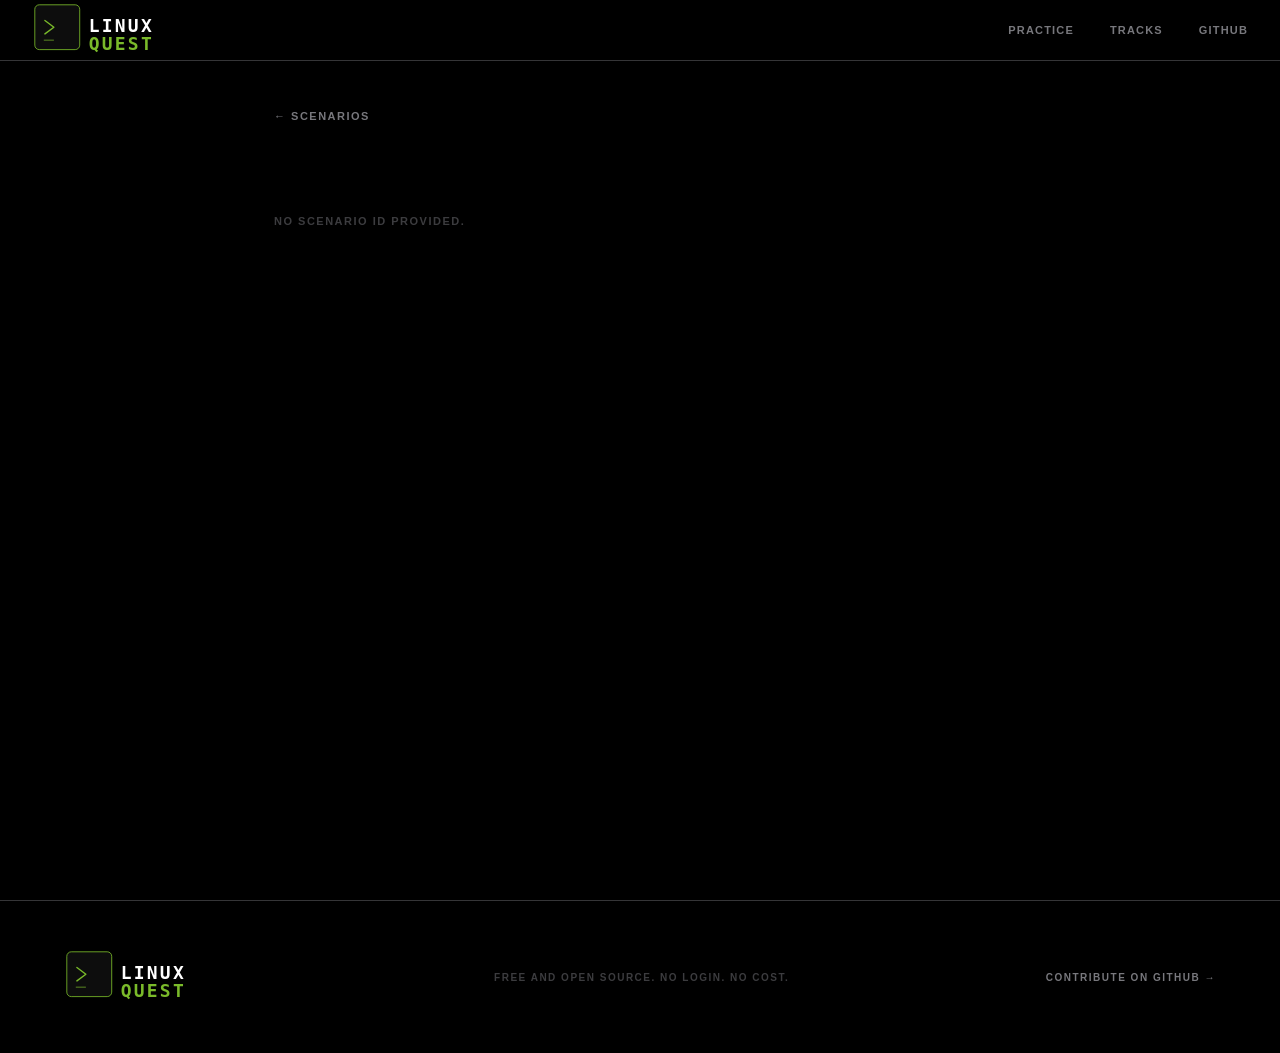
==== scenario.html @ 0a9b6b13 "feat: scenario page added" ====
<!DOCTYPE html>
<html lang="en">
<head>
  <meta charset="UTF-8" />
  <meta name="viewport" content="width=device-width, initial-scale=1.0" />
  <title>LinuxQuest — Scenario</title>
  <meta name="description" content="Hands-on Linux practice scenario." />
  <link rel="icon" type="image/svg+xml" href="assets/linuxquest_logo.svg" />
  <link rel="stylesheet" href="assets/css/style.css" />
</head>
<body>

  <!-- ── Navigation ─────────────────────────────────────────────────── -->
  <nav class="nav scrolled" id="nav">
    <div class="nav-inner">
      <a href="index.html" class="nav-logo">
        <img src="assets/linuxquest_logo.svg" alt="LinuxQuest" class="nav-logo-img" />
      </a>
      <div class="nav-links">
        <a href="index.html#standalone" class="nav-link">PRACTICE</a>
        <a href="index.html#tracks" class="nav-link">TRACKS</a>
        <a href="https://github.com/HassanAbdullahHere/linux-quest"
           class="nav-link" target="_blank" rel="noopener">GITHUB</a>
      </div>
      <button class="nav-hamburger" id="nav-hamburger" aria-label="Toggle menu">
        <span></span><span></span><span></span>
      </button>
    </div>
    <div class="nav-mobile" id="nav-mobile">
      <a href="index.html#standalone" class="nav-mobile-link">PRACTICE</a>
      <a href="index.html#tracks" class="nav-mobile-link">TRACKS</a>
      <a href="https://github.com/HassanAbdullahHere/linux-quest"
         class="nav-mobile-link" target="_blank" rel="noopener">GITHUB</a>
    </div>
  </nav>

  <!-- ── Scenario Main ──────────────────────────────────────────────── -->
  <main class="sp-main">
    <div class="sp-inner">

      <!-- Top bar: back + track progress -->
      <div class="sp-topbar">
        <a href="index.html" class="sp-back">← SCENARIOS</a>
        <div id="track-nav" hidden></div>
      </div>

      <!-- States -->
      <p class="state-msg" id="sp-loading">LOADING SCENARIO…</p>
      <p class="state-msg" id="sp-error" hidden>SCENARIO NOT FOUND.</p>

      <!-- Scenario body (injected) -->
      <div id="sp-body" hidden>

        <!-- Header -->
        <header class="sp-header">
          <div class="sp-header-meta" id="sp-meta"></div>
          <h1 class="sp-title" id="sp-title"></h1>
        </header>

        <!-- 01 — The Problem -->
        <section class="sp-section">
          <p class="sp-section-label">01 — THE PROBLEM</p>
          <div class="sp-section-body">
            <p class="sp-problem" id="sp-problem"></p>
          </div>
        </section>

        <!-- 02 — Useful Commands -->
        <section class="sp-section" id="sp-cmds-section">
          <p class="sp-section-label">02 — USEFUL COMMANDS</p>
          <div class="sp-section-body">
            <div id="sp-commands" class="sp-tags"></div>
          </div>
        </section>

        <!-- 03 — Setup -->
        <section class="sp-section" id="sp-setup-section">
          <p class="sp-section-label">03 — SETUP</p>
          <div class="sp-section-body">
            <p class="sp-prose" id="sp-setup-desc"></p>
            <div id="sp-setup-cmds" class="sp-cmd-list"></div>
            <p class="sp-note" id="sp-setup-note" hidden></p>
            <p class="sp-prose sp-muted" id="sp-setup-verify" hidden></p>
          </div>
        </section>

        <!-- 04 — Hints -->
        <section class="sp-section">
          <p class="sp-section-label">04 — HINTS</p>
          <div class="sp-section-body">
            <div id="sp-hints" class="sp-hints"></div>
          </div>
        </section>

        <!-- 05 — Solution -->
        <section class="sp-section">
          <p class="sp-section-label">05 — SOLUTION</p>
          <div class="sp-section-body">
            <button class="sp-toggle" id="sp-solution-toggle">SHOW SOLUTION</button>
            <pre class="sp-solution" id="sp-solution" hidden></pre>
          </div>
        </section>

        <!-- Actions -->
        <div class="sp-actions">
          <button class="sp-complete-btn" id="sp-complete-btn">MARK COMPLETE</button>
          <button class="sp-reset-btn" id="sp-reset-btn" hidden>RESET TRACK</button>
        </div>

      </div><!-- /sp-body -->
    </div><!-- /sp-inner -->
  </main>

  <!-- ── Footer ─────────────────────────────────────────────────────── -->
  <footer class="footer">
    <div class="footer-inner">
      <a href="index.html" class="nav-logo footer-logo">
        <img src="assets/linuxquest_logo.svg" alt="LinuxQuest" class="nav-logo-img" />
      </a>
      <p class="footer-text">FREE AND OPEN SOURCE. NO LOGIN. NO COST.</p>
      <a href="https://github.com/HassanAbdullahHere/linux-quest"
         class="footer-link" target="_blank" rel="noopener">CONTRIBUTE ON GITHUB →</a>
    </div>
  </footer>

  <script src="assets/js/scenario.js"></script>
</body>
</html>
---- assets/css/style.css ----
/* ── LinuxQuest — SpaceX Cinematic Design System ─────────────────── */

/* ── Custom Properties ─────────────────────────────────────────────── */
:root {
  --black:        #000000;
  --spectral:     #f0f0fa;
  --muted:        rgba(240, 240, 250, 0.5);
  --faint:        rgba(240, 240, 250, 0.25);
  --ghost-bg:     rgba(240, 240, 250, 0.06);
  --ghost-border: rgba(240, 240, 250, 0.22);
  --ghost-hover:  rgba(240, 240, 250, 0.13);
  --overlay:      rgba(0, 0, 0, 0.55);
  --green:        #76b900;   /* terminal accent — used sparingly */
  --green-dim:    rgba(118, 185, 0, 0.7);

  --font: Arial, Verdana, sans-serif;
  --radius-btn: 32px;
  --radius-sm: 4px;
}

/* ── Reset ──────────────────────────────────────────────────────────── */
*, *::before, *::after { box-sizing: border-box; margin: 0; padding: 0; }

html { scroll-behavior: smooth; }

body {
  font-family: var(--font);
  font-size: 16px;
  line-height: 1.5;
  background: var(--black);
  color: var(--spectral);
  overflow-x: hidden;
}

a { text-decoration: none; color: inherit; }
img { display: block; max-width: 100%; }

/* ── Scroll Animations ──────────────────────────────────────────────── */
.animate {
  opacity: 0;
  transform: translateY(28px);
  transition: opacity 0.75s cubic-bezier(0.22, 1, 0.36, 1),
              transform 0.75s cubic-bezier(0.22, 1, 0.36, 1);
}

.animate.visible {
  opacity: 1;
  transform: translateY(0);
}

/* ── Navigation ─────────────────────────────────────────────────────── */
.nav {
  position: fixed;
  top: 0;
  left: 0;
  right: 0;
  z-index: 100;
  transition: background 0.4s ease, border-color 0.4s ease;
  border-bottom: 1px solid transparent;
}

.nav.scrolled {
  background: rgba(0, 0, 0, 0.82);
  backdrop-filter: blur(14px);
  -webkit-backdrop-filter: blur(14px);
  border-bottom-color: var(--ghost-border);
}

.nav-inner {
  display: flex;
  align-items: center;
  justify-content: space-between;
  height: 60px;
  padding: 0 32px;
  max-width: 1400px;
  margin-inline: auto;
}

.nav-logo {
  font-size: 16px;
  font-weight: 700;
  letter-spacing: 1.5px;
  color: var(--spectral);
  display: flex;
  align-items: center;
}

.nav-logo .accent { color: var(--green); }

.nav-logo-img {
  height: 56px;
  width: auto;
  display: block;
}

.nav-links {
  display: flex;
  align-items: center;
  gap: 36px;
}

.nav-link {
  font-size: 11px;
  font-weight: 700;
  letter-spacing: 1.17px;
  text-transform: uppercase;
  color: var(--muted);
  transition: color 0.2s;
}

.nav-link:hover { color: var(--spectral); }

/* Hamburger */
.nav-hamburger {
  display: none;
  flex-direction: column;
  gap: 5px;
  background: none;
  border: none;
  cursor: pointer;
  padding: 4px;
}

.nav-hamburger span {
  display: block;
  width: 22px;
  height: 1px;
  background: var(--spectral);
  transition: transform 0.25s, opacity 0.25s;
}

.nav-hamburger.open span:nth-child(1) { transform: translateY(6px) rotate(45deg); }
.nav-hamburger.open span:nth-child(2) { opacity: 0; }
.nav-hamburger.open span:nth-child(3) { transform: translateY(-6px) rotate(-45deg); }

/* Mobile menu */
.nav-mobile {
  display: none;
  flex-direction: column;
  background: rgba(0, 0, 0, 0.95);
  border-top: 1px solid var(--ghost-border);
  padding: 16px 32px 24px;
  gap: 4px;
}

.nav-mobile.open { display: flex; }

.nav-mobile-link {
  font-size: 13px;
  font-weight: 700;
  letter-spacing: 1.17px;
  text-transform: uppercase;
  color: var(--muted);
  padding: 12px 0;
  border-bottom: 1px solid var(--ghost-border);
  transition: color 0.2s;
}

.nav-mobile-link:last-child { border-bottom: none; }
.nav-mobile-link:hover { color: var(--spectral); }

/* ── Buttons ─────────────────────────────────────────────────────────── */
.btn-ghost {
  display: inline-block;
  padding: 14px 28px;
  background: var(--ghost-bg);
  border: 1px solid var(--ghost-border);
  border-radius: var(--radius-btn);
  color: var(--spectral);
  font-size: 13px;
  font-weight: 700;
  letter-spacing: 1px;
  text-transform: uppercase;
  cursor: pointer;
  transition: background 0.2s, border-color 0.2s, transform 0.15s;
  white-space: nowrap;
}

.btn-ghost:hover {
  background: rgba(240, 240, 250, 0.12);
  border-color: rgba(240, 240, 250, 0.5);
  transform: translateY(-1px);
}

.btn-ghost:active { transform: translateY(0); }

.btn-ghost-dim {
  display: inline-block;
  padding: 14px 28px;
  background: transparent;
  border: 1px solid var(--faint);
  border-radius: var(--radius-btn);
  color: var(--muted);
  font-size: 13px;
  font-weight: 700;
  letter-spacing: 1px;
  text-transform: uppercase;
  cursor: pointer;
  transition: border-color 0.2s, color 0.2s, transform 0.15s;
  white-space: nowrap;
}

.btn-ghost-dim:hover {
  border-color: var(--ghost-border);
  color: var(--spectral);
  transform: translateY(-1px);
}

/* Small ghost for cards */
.btn-ghost-sm {
  display: inline-block;
  padding: 10px 20px;
  background: var(--ghost-bg);
  border: 1px solid var(--ghost-border);
  border-radius: var(--radius-btn);
  color: var(--spectral);
  font-size: 11px;
  font-weight: 700;
  letter-spacing: 1px;
  text-transform: uppercase;
  cursor: pointer;
  transition: background 0.2s, border-color 0.2s;
}

.btn-ghost-sm:hover {
  background: rgba(240, 240, 250, 0.12);
  border-color: rgba(240, 240, 250, 0.5);
}

/* ── Hero ─────────────────────────────────────────────────────────────── */
.hero {
  position: relative;
  width: 100%;
  height: 100vh;
  min-height: 600px;
  display: flex;
  align-items: center;
  overflow: hidden;
}

.hero-canvas {
  position: absolute;
  inset: 0;
  width: 100%;
  height: 100%;
}

.hero-overlay {
  position: absolute;
  inset: 0;
  background: radial-gradient(ellipse at 30% 50%, rgba(118, 185, 0, 0.04) 0%, transparent 60%),
              linear-gradient(to bottom, rgba(0,0,0,0.2) 0%, rgba(0,0,0,0) 40%, rgba(0,0,0,0.6) 100%);
  pointer-events: none;
}

.hero-content {
  position: relative;
  z-index: 2;
  padding: 0 64px;
  max-width: 900px;
}

.hero-label {
  font-size: 10px;
  font-weight: 700;
  letter-spacing: 2px;
  text-transform: uppercase;
  color: var(--green);
  margin-bottom: 24px;
}

.hero-title {
  font-size: clamp(40px, 6vw, 76px);
  font-weight: 700;
  line-height: 1.0;
  letter-spacing: 0.96px;
  text-transform: uppercase;
  color: var(--spectral);
  margin-bottom: 28px;
}

.hero-sub {
  font-size: 16px;
  font-weight: 400;
  line-height: 1.7;
  color: var(--muted);
  margin-bottom: 40px;
  max-width: 480px;
}

.hero-actions {
  display: flex;
  gap: 16px;
  flex-wrap: wrap;
}

/* Scroll hint */
.hero-scroll {
  position: absolute;
  bottom: 32px;
  left: 64px;
  z-index: 2;
  display: flex;
  flex-direction: column;
  align-items: center;
  gap: 10px;
}

.hero-scroll-label {
  font-size: 9px;
  font-weight: 700;
  letter-spacing: 2px;
  text-transform: uppercase;
  color: var(--faint);
  writing-mode: vertical-lr;
}

.hero-scroll-line {
  width: 1px;
  height: 48px;
  background: var(--faint);
  position: relative;
  overflow: hidden;
}

.hero-scroll-line::after {
  content: '';
  position: absolute;
  top: -100%;
  left: 0;
  width: 100%;
  height: 100%;
  background: var(--spectral);
  animation: scrollPulse 2s ease-in-out infinite;
}

@keyframes scrollPulse {
  0%   { top: -100%; }
  50%  { top: 0%; }
  100% { top: 100%; }
}

/* ── Stats Bar ────────────────────────────────────────────────────────── */
.stats-bar {
  border-top: 1px solid var(--ghost-border);
  border-bottom: 1px solid var(--ghost-border);
  background: rgba(240, 240, 250, 0.02);
}

.stats-inner {
  display: flex;
  align-items: center;
  justify-content: center;
  gap: 0;
  max-width: 1400px;
  margin-inline: auto;
  padding: 0 32px;
}

.stat {
  display: flex;
  flex-direction: column;
  align-items: center;
  gap: 4px;
  padding: 28px 64px;
}

.stat-num {
  font-size: 36px;
  font-weight: 700;
  letter-spacing: 0.5px;
  color: var(--spectral);
  line-height: 1;
}

.stat-label {
  font-size: 9px;
  font-weight: 700;
  letter-spacing: 2px;
  text-transform: uppercase;
  color: var(--faint);
}

.stat-divider {
  width: 1px;
  height: 48px;
  background: var(--ghost-border);
  flex-shrink: 0;
}

/* ── Scenes (Sections) ───────────────────────────────────────────────── */
.scene {
  padding: 96px 0;
  position: relative;
}

.scene-standalone {
  background: var(--black);
}

.scene-tracks {
  background: #030303;
  border-top: 1px solid var(--ghost-border);
}

.scene-inner {
  max-width: 1400px;
  margin-inline: auto;
  padding: 0 64px;
}

.scene-header {
  margin-bottom: 56px;
}

.scene-label {
  font-size: 10px;
  font-weight: 700;
  letter-spacing: 2px;
  text-transform: uppercase;
  color: var(--green);
  margin-bottom: 16px;
}

.scene-title {
  font-size: clamp(28px, 4vw, 48px);
  font-weight: 700;
  letter-spacing: 0.96px;
  text-transform: uppercase;
  color: var(--spectral);
  line-height: 1.0;
  margin-bottom: 16px;
}

.scene-desc {
  font-size: 15px;
  font-weight: 400;
  line-height: 1.7;
  color: var(--muted);
  max-width: 560px;
}

/* ── State Messages ─────────────────────────────────────────────────── */
.state-msg {
  font-size: 11px;
  font-weight: 700;
  letter-spacing: 1.5px;
  text-transform: uppercase;
  color: var(--faint);
  padding: 40px 0;
}

/* ── Scenario Cards ──────────────────────────────────────────────────── */
.scenario-grid {
  display: grid;
  grid-template-columns: repeat(auto-fill, minmax(300px, 1fr));
  gap: 16px;
}

.scenario-card {
  background: var(--ghost-bg);
  border: 1px solid var(--ghost-border);
  border-radius: 6px;
  padding: 28px;
  display: flex;
  flex-direction: column;
  gap: 14px;
  cursor: pointer;
  transition: background 0.3s, border-color 0.3s,
              transform 0.3s cubic-bezier(0.22, 1, 0.36, 1),
              box-shadow 0.3s;
  position: relative;
  overflow: hidden;
  text-decoration: none;
  color: inherit;
}

.scenario-card::before {
  content: '';
  position: absolute;
  top: 0;
  left: 0;
  right: 0;
  height: 2px;
  background: var(--green);
  transform: scaleX(0);
  transform-origin: left;
  transition: transform 0.4s cubic-bezier(0.22, 1, 0.36, 1);
}

.scenario-card:hover {
  background: rgba(240, 240, 250, 0.05);
  border-color: rgba(240, 240, 250, 0.3);
  transform: translateY(-4px);
  box-shadow: 0 16px 48px rgba(0,0,0,0.5), 0 0 0 1px rgba(118,185,0,0.1);
}

.scenario-card:hover::before { transform: scaleX(1); }

/* Card header row */
.card-header {
  display: flex;
  align-items: center;
  justify-content: space-between;
}

.card-prompt {
  font-family: monospace;
  font-size: 13px;
  font-weight: 700;
  letter-spacing: 0;
  color: var(--ghost-border);
  transition: color 0.3s;
}

.scenario-card:hover .card-prompt { color: var(--green-dim); }

/* Difficulty labels */
.card-label {
  font-size: 9px;
  font-weight: 700;
  letter-spacing: 2px;
  text-transform: uppercase;
  padding: 3px 8px;
  border-radius: 2px;
}

.card-label-beginner     { color: var(--green);  background: rgba(118,185,0,0.1); }
.card-label-intermediate { color: #df6500;        background: rgba(223,101,0,0.1); }
.card-label-advanced     { color: #e52020;        background: rgba(229,32,32,0.1); }

.card-done {
  font-size: 9px;
  font-weight: 700;
  letter-spacing: 2px;
  text-transform: uppercase;
  color: var(--green);
  opacity: 0.6;
}

.card-meta {
  display: flex;
  align-items: center;
  gap: 12px;
}

.card-title {
  font-size: 18px;
  font-weight: 700;
  letter-spacing: 0.3px;
  text-transform: uppercase;
  color: var(--spectral);
  line-height: 1.2;
}

.card-desc {
  font-size: 14px;
  font-weight: 400;
  line-height: 1.65;
  color: var(--muted);
  flex: 1;
}

.card-tags {
  display: flex;
  flex-wrap: wrap;
  gap: 8px;
}

.tag {
  font-size: 9px;
  font-weight: 700;
  letter-spacing: 1.2px;
  text-transform: uppercase;
  color: var(--faint);
  background: rgba(240,240,250,0.03);
  border: 1px solid var(--ghost-border);
  padding: 3px 8px;
  border-radius: 2px;
  transition: color 0.2s, border-color 0.2s;
}

.scenario-card:hover .tag {
  color: rgba(240,240,250,0.4);
  border-color: rgba(240,240,250,0.2);
}

/* Card CTA (inline arrow link) */
.card-cta {
  margin-top: auto;
  font-size: 11px;
  font-weight: 700;
  letter-spacing: 1px;
  text-transform: uppercase;
  color: var(--muted);
  display: flex;
  align-items: center;
  gap: 6px;
  transition: color 0.25s;
}

.scenario-card:hover .card-cta,
.track-card:hover .card-cta { color: var(--green); }

.card-cta .arrow {
  display: inline-block;
  transition: transform 0.25s cubic-bezier(0.22, 1, 0.36, 1);
}

.scenario-card:hover .card-cta .arrow,
.track-card:hover .card-cta .arrow { transform: translateX(4px); }

/* ── Accordion ────────────────────────────────────────────────────────── */
.accordion {
  border: 1px solid var(--ghost-border);
  margin-bottom: 56px;
}

.accordion-summary {
  display: flex;
  align-items: center;
  gap: 16px;
  padding: 20px 28px;
  cursor: pointer;
  font-size: 11px;
  font-weight: 700;
  letter-spacing: 1.2px;
  text-transform: uppercase;
  color: var(--muted);
  background: var(--ghost-bg);
  list-style: none;
  user-select: none;
  transition: color 0.2s, background 0.2s;
}

.accordion-summary:hover { color: var(--spectral); background: rgba(240,240,250,0.05); }
.accordion-summary::-webkit-details-marker { display: none; }

.accordion-icon {
  width: 16px;
  height: 16px;
  flex-shrink: 0;
  position: relative;
}

.accordion-icon::before,
.accordion-icon::after {
  content: '';
  position: absolute;
  background: var(--green);
  transition: transform 0.25s, opacity 0.25s;
  border-radius: 1px;
}

.accordion-icon::before {
  width: 12px; height: 1px;
  top: 50%; left: 50%;
  transform: translate(-50%, -50%);
}

.accordion-icon::after {
  width: 1px; height: 12px;
  top: 50%; left: 50%;
  transform: translate(-50%, -50%);
}

details[open] .accordion-icon::after { transform: translate(-50%, -50%) rotate(90deg); opacity: 0; }

.accordion-body {
  padding: 28px;
  border-top: 1px solid var(--ghost-border);
  background: rgba(0, 0, 0, 0.5);
}

.accordion-intro {
  font-size: 14px;
  line-height: 1.7;
  color: var(--muted);
  margin-bottom: 28px;
}

.video-grid {
  display: grid;
  grid-template-columns: repeat(auto-fit, minmax(260px, 1fr));
  gap: 24px;
}

.video-label {
  font-size: 9px;
  font-weight: 700;
  letter-spacing: 2px;
  text-transform: uppercase;
  color: var(--faint);
  margin-bottom: 12px;
}

.video-frame {
  position: relative;
  width: 100%;
  aspect-ratio: 16 / 9;
  overflow: hidden;
  border: 1px solid var(--ghost-border);
}

.video-frame iframe {
  position: absolute;
  inset: 0;
  width: 100%;
  height: 100%;
  border: none;
}

.video-placeholder {
  position: absolute;
  inset: 0;
  display: flex;
  flex-direction: column;
  align-items: center;
  justify-content: center;
  gap: 8px;
  text-align: center;
  padding: 20px;
  background: var(--ghost-bg);
}

.video-ph-title {
  font-size: 11px;
  font-weight: 700;
  letter-spacing: 0.8px;
  text-transform: uppercase;
  color: var(--muted);
}

.video-ph-sub {
  font-size: 9px;
  letter-spacing: 1px;
  text-transform: uppercase;
  color: var(--faint);
}

/* ── Tracks Grid ─────────────────────────────────────────────────────── */
.tracks-grid {
  display: grid;
  grid-template-columns: repeat(auto-fill, minmax(340px, 1fr));
  gap: 16px;
}

.track-card {
  background: rgba(3,3,3,0.9);
  border: 1px solid var(--ghost-border);
  border-radius: 6px;
  padding: 32px;
  display: flex;
  flex-direction: column;
  gap: 16px;
  cursor: pointer;
  transition: background 0.3s, border-color 0.3s,
              transform 0.3s cubic-bezier(0.22, 1, 0.36, 1),
              box-shadow 0.3s;
  position: relative;
  overflow: hidden;
  text-decoration: none;
  color: inherit;
}

.track-card::after {
  content: '';
  position: absolute;
  bottom: 0;
  left: 0;
  right: 0;
  height: 2px;
  background: linear-gradient(to right, transparent, var(--green), transparent);
  transform: scaleX(0);
  transition: transform 0.5s cubic-bezier(0.22, 1, 0.36, 1);
}

.track-card:hover {
  background: rgba(240, 240, 250, 0.03);
  border-color: rgba(240,240,250,0.3);
  transform: translateY(-4px);
  box-shadow: 0 16px 48px rgba(0,0,0,0.5), 0 0 0 1px rgba(118,185,0,0.1);
}

.track-card:hover::after { transform: scaleX(1); }

.track-env {
  font-size: 9px;
  font-weight: 700;
  letter-spacing: 2px;
  text-transform: uppercase;
  color: var(--green);
}

.track-title {
  font-size: 22px;
  font-weight: 700;
  letter-spacing: 0.5px;
  text-transform: uppercase;
  color: var(--spectral);
  line-height: 1.15;
}

.track-desc {
  font-size: 14px;
  font-weight: 400;
  line-height: 1.67;
  color: var(--muted);
  flex: 1;
}

/* Track step path */
.track-path {
  display: flex;
  align-items: center;
  gap: 6px;
  flex-wrap: wrap;
}

.track-step {
  font-size: 9px;
  font-weight: 700;
  letter-spacing: 1px;
  color: var(--faint);
  border: 1px solid var(--ghost-border);
  padding: 3px 8px;
}

.track-step-arrow {
  font-size: 10px;
  color: var(--ghost-border);
}

.track-count {
  font-size: 9px;
  font-weight: 700;
  letter-spacing: 2px;
  text-transform: uppercase;
  color: var(--faint);
}

/* ── Footer ─────────────────────────────────────────────────────────── */
.footer {
  border-top: 1px solid var(--ghost-border);
  padding: 48px 0;
}

.footer-inner {
  max-width: 1400px;
  margin-inline: auto;
  padding: 0 64px;
  display: flex;
  align-items: center;
  justify-content: space-between;
  flex-wrap: wrap;
  gap: 20px;
}

.footer-logo { font-size: 14px; }

.footer-text {
  font-size: 10px;
  font-weight: 700;
  letter-spacing: 1.5px;
  text-transform: uppercase;
  color: var(--faint);
}

.footer-link {
  font-size: 10px;
  font-weight: 700;
  letter-spacing: 1.5px;
  text-transform: uppercase;
  color: var(--muted);
  transition: color 0.2s;
}

.footer-link:hover { color: var(--spectral); }

/* ── Keyframes ───────────────────────────────────────────────────────── */
@keyframes fadeUp {
  from { opacity: 0; transform: translateY(20px); }
  to   { opacity: 1; transform: translateY(0); }
}

/* Counter animation */
.stat-num.counting {
  animation: countPulse 0.1s ease;
}

@keyframes countPulse {
  0%   { opacity: 0.4; }
  100% { opacity: 1; }
}

/* ── Responsive ─────────────────────────────────────────────────────── */
@media (max-width: 1024px) {
  .scene-inner { padding: 0 40px; }
  .hero-content { padding: 0 40px; }
  .hero-scroll { left: 40px; }
  .footer-inner { padding: 0 40px; }
  .stat { padding: 24px 40px; }
}

@media (max-width: 768px) {
  .nav-links { display: none; }
  .nav-hamburger { display: flex; }

  .hero-content { padding: 0 24px; }
  .hero-scroll { display: none; }
  .hero-sub br { display: none; }

  .scene-inner { padding: 0 24px; }
  .scene { padding: 64px 0; }

  .stats-inner { flex-wrap: wrap; justify-content: center; gap: 0; }
  .stat { padding: 20px 28px; }
  .stat-divider { display: none; }

  .footer-inner { padding: 0 24px; flex-direction: column; align-items: flex-start; }

  .accordion-body { padding: 20px; }

  .scenario-grid { grid-template-columns: 1fr; }
  .tracks-grid { grid-template-columns: 1fr; }
}

@media (max-width: 480px) {
  .hero-actions { flex-direction: column; }
  .btn-ghost, .btn-ghost-dim { text-align: center; }
  .nav-inner { padding: 0 20px; }
}

/* ── Scenario Page ───────────────────────────────────────────────────── */
.sp-main {
  padding-top: 60px;
  min-height: 100vh;
}

.sp-inner {
  max-width: 860px;
  margin-inline: auto;
  padding: 48px 64px 96px;
}

/* Top bar */
.sp-topbar {
  display: flex;
  align-items: center;
  justify-content: space-between;
  flex-wrap: wrap;
  gap: 16px;
  margin-bottom: 48px;
}

.sp-back {
  font-size: 11px;
  font-weight: 700;
  letter-spacing: 1.5px;
  text-transform: uppercase;
  color: var(--muted);
  display: flex;
  align-items: center;
  gap: 6px;
  transition: color 0.2s;
}

.sp-back:hover { color: var(--spectral); }

/* Track progress bar */
.tp-bar {
  display: flex;
  align-items: center;
  gap: 6px;
  flex-wrap: wrap;
}

.tp-step {
  font-size: 9px;
  font-weight: 700;
  letter-spacing: 1px;
  color: var(--faint);
  border: 1px solid var(--ghost-border);
  padding: 4px 10px;
  border-radius: 2px;
  transition: color 0.2s, border-color 0.2s, background 0.2s;
}

.tp-step.tp-done {
  color: var(--green-dim);
  border-color: rgba(118,185,0,0.3);
}

.tp-step.tp-current {
  color: var(--green);
  border-color: var(--green);
  background: rgba(118,185,0,0.1);
}

.tp-arrow {
  font-size: 12px;
  color: var(--ghost-border);
}

/* Scenario header */
.sp-header {
  margin-bottom: 56px;
  padding-bottom: 32px;
  border-bottom: 1px solid var(--ghost-border);
}

.sp-header-meta {
  display: flex;
  align-items: center;
  flex-wrap: wrap;
  gap: 12px;
  margin-bottom: 20px;
}

.sp-meta-tags {
  display: flex;
  flex-wrap: wrap;
  gap: 8px;
}

.sp-title {
  font-size: clamp(24px, 4vw, 40px);
  font-weight: 700;
  letter-spacing: 0.5px;
  text-transform: uppercase;
  color: var(--spectral);
  line-height: 1.1;
}

/* Sections */
.sp-section {
  margin-bottom: 48px;
  padding-bottom: 48px;
  border-bottom: 1px solid var(--ghost-border);
}

.sp-section-label {
  font-size: 10px;
  font-weight: 700;
  letter-spacing: 2px;
  text-transform: uppercase;
  color: var(--green);
  margin-bottom: 20px;
}

.sp-section-body {
  display: flex;
  flex-direction: column;
  gap: 16px;
}

/* Text styles */
.sp-prose {
  font-size: 15px;
  line-height: 1.75;
  color: var(--muted);
}

.sp-muted { color: var(--faint); }

.sp-note {
  font-size: 13px;
  line-height: 1.6;
  color: var(--muted);
  background: rgba(118,185,0,0.06);
  border-left: 2px solid var(--green);
  padding: 12px 16px;
  border-radius: 0 2px 2px 0;
}

.sp-problem {
  font-size: 17px;
  line-height: 1.75;
  color: var(--spectral);
}

/* Setup commands */
.sp-cmd-list {
  display: flex;
  flex-direction: column;
  gap: 8px;
}

.sp-cmd {
  display: flex;
  align-items: center;
  justify-content: space-between;
  gap: 12px;
  background: rgba(240,240,250,0.04);
  border: 1px solid var(--ghost-border);
  border-radius: 4px;
  padding: 12px 16px;
}

.sp-cmd-code {
  font-family: monospace;
  font-size: 14px;
  color: var(--spectral);
  word-break: break-all;
  flex: 1;
}

.sp-copy-btn {
  font-size: 9px;
  font-weight: 700;
  letter-spacing: 1.5px;
  text-transform: uppercase;
  color: var(--muted);
  background: none;
  border: 1px solid var(--ghost-border);
  border-radius: 2px;
  padding: 4px 10px;
  cursor: pointer;
  white-space: nowrap;
  flex-shrink: 0;
  transition: color 0.2s, border-color 0.2s;
}

.sp-copy-btn:hover { color: var(--spectral); border-color: rgba(240,240,250,0.4); }
.sp-copy-btn.sp-copy-done { color: var(--green); border-color: rgba(118,185,0,0.4); }

/* Hints */
.sp-hints {
  display: flex;
  flex-direction: column;
  gap: 12px;
}

.sp-hint-btn {
  font-size: 11px;
  font-weight: 700;
  letter-spacing: 1.2px;
  text-transform: uppercase;
  color: var(--muted);
  background: var(--ghost-bg);
  border: 1px dashed var(--ghost-border);
  border-radius: 4px;
  padding: 14px 20px;
  cursor: pointer;
  text-align: left;
  width: 100%;
  transition: color 0.2s, border-color 0.2s, background 0.2s;
}

.sp-hint-btn:hover {
  color: var(--spectral);
  border-color: rgba(240,240,250,0.35);
  background: rgba(240,240,250,0.06);
}

.sp-hint-item {
  border: 1px solid var(--ghost-border);
  border-radius: 4px;
  padding: 16px 20px;
  background: rgba(240,240,250,0.02);
}

.sp-hint-num {
  font-size: 9px;
  font-weight: 700;
  letter-spacing: 2px;
  text-transform: uppercase;
  color: var(--green-dim);
  display: block;
  margin-bottom: 8px;
}

.sp-hint-text {
  font-size: 14px;
  line-height: 1.7;
  color: var(--muted);
}

/* Commands chips */
.sp-tags {
  display: flex;
  flex-wrap: wrap;
  gap: 8px;
}

.sp-tags .tag,
.sp-meta-tags .tag {
  color: var(--spectral);
  border-color: rgba(240,240,250,0.3);
  background: rgba(240,240,250,0.07);
  font-family: monospace;
  letter-spacing: 0.5px;
}

/* Solution */
.sp-toggle {
  font-size: 11px;
  font-weight: 700;
  letter-spacing: 1.2px;
  text-transform: uppercase;
  color: var(--muted);
  background: var(--ghost-bg);
  border: 1px solid var(--ghost-border);
  border-radius: 32px;
  padding: 12px 24px;
  cursor: pointer;
  align-self: flex-start;
  transition: color 0.2s, border-color 0.2s, background 0.2s;
}

.sp-toggle:hover {
  color: var(--spectral);
  border-color: rgba(240,240,250,0.4);
  background: rgba(240,240,250,0.08);
}

.sp-toggle.sp-toggle-active {
  color: var(--green);
  border-color: rgba(118,185,0,0.4);
}

.sp-solution {
  background: rgba(240,240,250,0.04);
  border: 1px solid var(--ghost-border);
  border-radius: 4px;
  padding: 24px;
  font-family: monospace;
  font-size: 13px;
  line-height: 1.8;
  color: var(--spectral);
  white-space: pre-wrap;
  word-break: break-word;
}

/* Actions row */
.sp-actions {
  display: flex;
  align-items: center;
  gap: 16px;
  flex-wrap: wrap;
  padding: 40px 0 32px;
  border-top: 1px solid var(--ghost-border);
}

.sp-complete-btn {
  font-size: 12px;
  font-weight: 700;
  letter-spacing: 1.5px;
  text-transform: uppercase;
  color: var(--spectral);
  background: rgba(118,185,0,0.12);
  border: 1px solid rgba(118,185,0,0.35);
  border-radius: 32px;
  padding: 14px 32px;
  cursor: pointer;
  transition: background 0.2s, border-color 0.2s, color 0.2s;
}

.sp-complete-btn:hover {
  background: rgba(118,185,0,0.22);
  border-color: rgba(118,185,0,0.6);
}

.sp-complete-btn.sp-complete-done {
  color: var(--green);
  background: rgba(118,185,0,0.08);
  border-color: rgba(118,185,0,0.3);
}

.sp-reset-btn {
  font-size: 11px;
  font-weight: 700;
  letter-spacing: 1.2px;
  text-transform: uppercase;
  color: var(--faint);
  background: none;
  border: 1px solid var(--ghost-border);
  border-radius: 32px;
  padding: 14px 24px;
  cursor: pointer;
  transition: color 0.2s, border-color 0.2s;
}

.sp-reset-btn:hover { color: #e52020; border-color: rgba(229,32,32,0.4); }

/* Track prev/next nav */
.sp-track-nav {
  display: flex;
  justify-content: space-between;
  align-items: center;
  padding: 24px 0;
  border-top: 1px solid var(--ghost-border);
}

.sp-prev, .sp-next {
  font-size: 11px;
  font-weight: 700;
  letter-spacing: 1.2px;
  text-transform: uppercase;
  color: var(--muted);
  display: flex;
  align-items: center;
  gap: 6px;
  transition: color 0.2s;
}

.sp-prev:hover, .sp-next:hover { color: var(--spectral); }

.sp-nav-disabled { color: var(--faint); cursor: default; pointer-events: none; }

/* ── Scenario page responsive ────────────────────────────────────────── */
@media (max-width: 1024px) {
  .sp-inner { padding: 40px 40px 72px; }
}

@media (max-width: 768px) {
  .sp-inner { padding: 32px 24px 64px; }
  .sp-topbar { flex-direction: column; align-items: flex-start; gap: 12px; }
  .sp-actions { flex-direction: column; align-items: flex-start; }
}

@media (max-width: 480px) {
  .sp-cmd { flex-direction: column; align-items: flex-start; gap: 8px; }
  .sp-copy-btn { align-self: flex-end; }
}
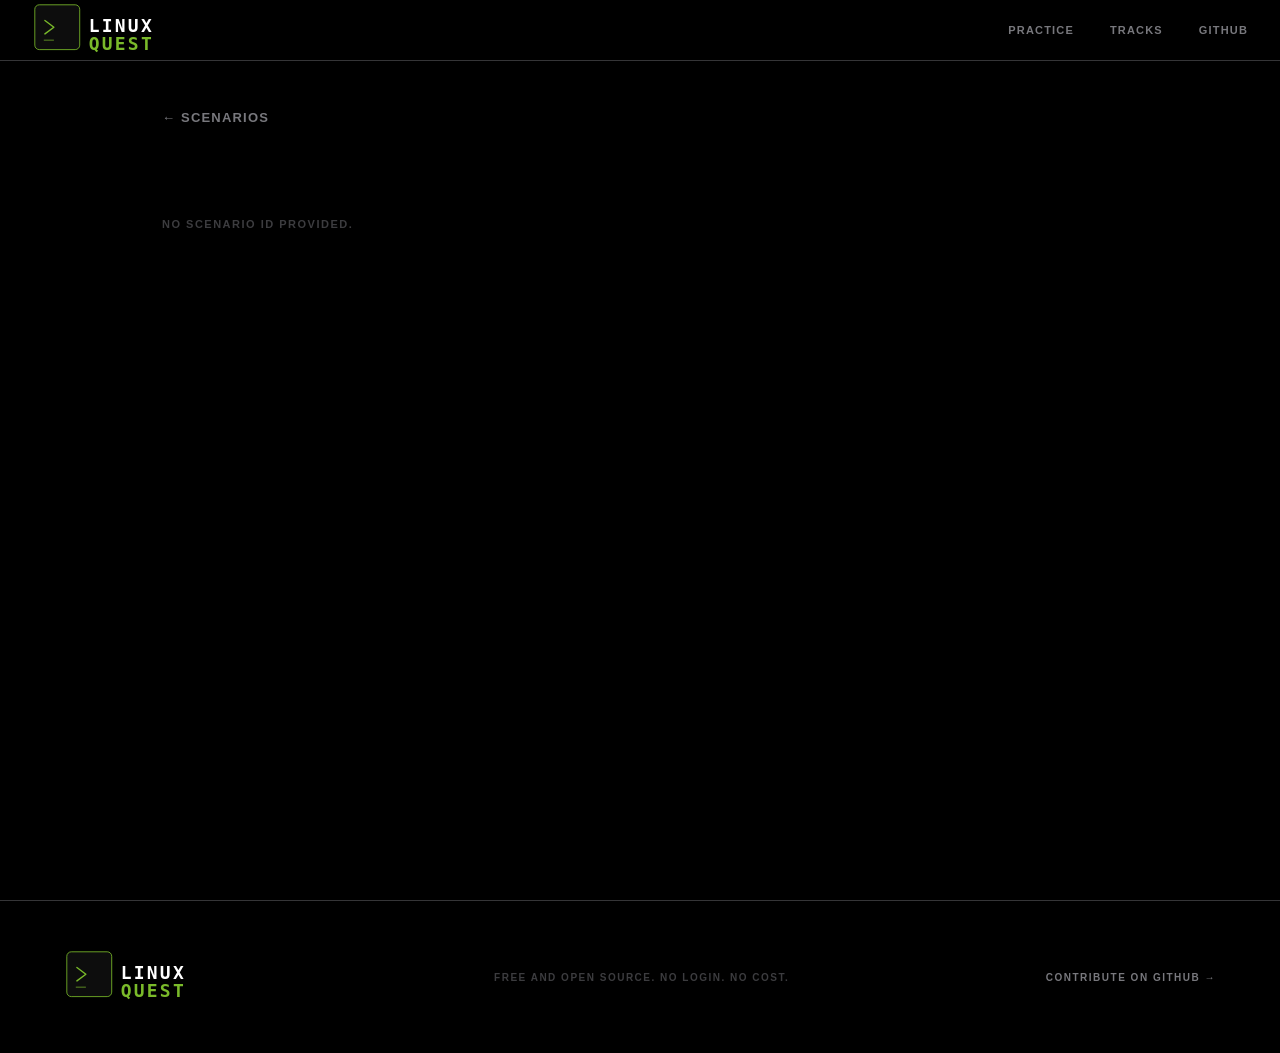
==== commit 5c318aea: "feat: improved the solution section design and preview for better UX" ====
--- a/scenario.html
+++ b/scenario.html
@@ -58,7 +58,7 @@
         </header>
 
         <!-- 01 — The Problem -->
-        <section class="sp-section">
+        <section class="sp-section animate">
           <p class="sp-section-label">01 — THE PROBLEM</p>
           <div class="sp-section-body">
             <p class="sp-problem" id="sp-problem"></p>
@@ -66,7 +66,7 @@
         </section>
 
         <!-- 02 — Useful Commands -->
-        <section class="sp-section" id="sp-cmds-section">
+        <section class="sp-section animate" id="sp-cmds-section">
           <p class="sp-section-label">02 — USEFUL COMMANDS</p>
           <div class="sp-section-body">
             <div id="sp-commands" class="sp-tags"></div>
@@ -74,7 +74,7 @@
         </section>
 
         <!-- 03 — Setup -->
-        <section class="sp-section" id="sp-setup-section">
+        <section class="sp-section animate" id="sp-setup-section">
           <p class="sp-section-label">03 — SETUP</p>
           <div class="sp-section-body">
             <p class="sp-prose" id="sp-setup-desc"></p>
@@ -85,7 +85,7 @@
         </section>
 
         <!-- 04 — Hints -->
-        <section class="sp-section">
+        <section class="sp-section animate">
           <p class="sp-section-label">04 — HINTS</p>
           <div class="sp-section-body">
             <div id="sp-hints" class="sp-hints"></div>
@@ -93,11 +93,16 @@
         </section>
 
         <!-- 05 — Solution -->
-        <section class="sp-section">
+        <section class="sp-section animate">
           <p class="sp-section-label">05 — SOLUTION</p>
           <div class="sp-section-body">
-            <button class="sp-toggle" id="sp-solution-toggle">SHOW SOLUTION</button>
-            <pre class="sp-solution" id="sp-solution" hidden></pre>
+            <div class="sp-solution-header">
+              <button class="sp-toggle" id="sp-solution-toggle">
+                <span class="sp-toggle-icon">▶</span> SHOW SOLUTION
+              </button>
+              <button class="sp-copy-all-btn" id="sp-copy-all-btn" hidden>COPY ALL</button>
+            </div>
+            <div class="sp-solution-wrap" id="sp-solution" hidden></div>
           </div>
         </section>
 
--- a/assets/css/style.css
+++ b/assets/css/style.css
@@ -21,6 +21,9 @@
 /* ── Reset ──────────────────────────────────────────────────────────── */
 *, *::before, *::after { box-sizing: border-box; margin: 0; padding: 0; }
 
+/* Ensure [hidden] always wins over display:flex/grid/block rules */
+[hidden] { display: none !important; }
+
 html { scroll-behavior: smooth; }
 
 body {
@@ -938,9 +941,9 @@
 }
 
 .sp-inner {
-  max-width: 860px;
+  max-width: 1100px;
   margin-inline: auto;
-  padding: 48px 64px 96px;
+  padding: 48px 72px 96px;
 }
 
 /* Top bar */
@@ -954,9 +957,9 @@
 }
 
 .sp-back {
-  font-size: 11px;
-  font-weight: 700;
-  letter-spacing: 1.5px;
+  font-size: 13px;
+  font-weight: 700;
+  letter-spacing: 1.2px;
   text-transform: uppercase;
   color: var(--muted);
   display: flex;
@@ -976,7 +979,7 @@
 }
 
 .tp-step {
-  font-size: 9px;
+  font-size: 11px;
   font-weight: 700;
   letter-spacing: 1px;
   color: var(--faint);
@@ -1040,7 +1043,7 @@
 }
 
 .sp-section-label {
-  font-size: 10px;
+  font-size: 13px;
   font-weight: 700;
   letter-spacing: 2px;
   text-transform: uppercase;
@@ -1056,16 +1059,16 @@
 
 /* Text styles */
 .sp-prose {
+  font-size: 17px;
+  line-height: 1.8;
+  color: var(--muted);
+}
+
+.sp-muted { color: var(--faint); }
+
+.sp-note {
   font-size: 15px;
-  line-height: 1.75;
-  color: var(--muted);
-}
-
-.sp-muted { color: var(--faint); }
-
-.sp-note {
-  font-size: 13px;
-  line-height: 1.6;
+  line-height: 1.7;
   color: var(--muted);
   background: rgba(118,185,0,0.06);
   border-left: 2px solid var(--green);
@@ -1074,8 +1077,8 @@
 }
 
 .sp-problem {
-  font-size: 17px;
-  line-height: 1.75;
+  font-size: 19px;
+  line-height: 1.8;
   color: var(--spectral);
 }
 
@@ -1099,30 +1102,30 @@
 
 .sp-cmd-code {
   font-family: monospace;
-  font-size: 14px;
+  font-size: 16px;
   color: var(--spectral);
   word-break: break-all;
   flex: 1;
 }
 
 .sp-copy-btn {
-  font-size: 9px;
-  font-weight: 700;
-  letter-spacing: 1.5px;
+  font-size: 11px;
+  font-weight: 700;
+  letter-spacing: 1.2px;
   text-transform: uppercase;
   color: var(--muted);
   background: none;
   border: 1px solid var(--ghost-border);
-  border-radius: 2px;
-  padding: 4px 10px;
+  border-radius: 4px;
+  padding: 6px 14px;
   cursor: pointer;
   white-space: nowrap;
   flex-shrink: 0;
-  transition: color 0.2s, border-color 0.2s;
-}
-
-.sp-copy-btn:hover { color: var(--spectral); border-color: rgba(240,240,250,0.4); }
-.sp-copy-btn.sp-copy-done { color: var(--green); border-color: rgba(118,185,0,0.4); }
+  transition: color 0.2s, border-color 0.2s, background 0.2s;
+}
+
+.sp-copy-btn:hover { color: var(--spectral); border-color: rgba(240,240,250,0.4); background: rgba(240,240,250,0.06); }
+.sp-copy-btn.sp-copy-done { color: var(--green); border-color: rgba(118,185,0,0.5); background: rgba(118,185,0,0.08); }
 
 /* Hints */
 .sp-hints {
@@ -1132,9 +1135,9 @@
 }
 
 .sp-hint-btn {
-  font-size: 11px;
-  font-weight: 700;
-  letter-spacing: 1.2px;
+  font-size: 14px;
+  font-weight: 700;
+  letter-spacing: 1px;
   text-transform: uppercase;
   color: var(--muted);
   background: var(--ghost-bg);
@@ -1161,9 +1164,9 @@
 }
 
 .sp-hint-num {
-  font-size: 9px;
-  font-weight: 700;
-  letter-spacing: 2px;
+  font-size: 12px;
+  font-weight: 700;
+  letter-spacing: 1.5px;
   text-transform: uppercase;
   color: var(--green-dim);
   display: block;
@@ -1171,8 +1174,8 @@
 }
 
 .sp-hint-text {
-  font-size: 14px;
-  line-height: 1.7;
+  font-size: 16px;
+  line-height: 1.8;
   color: var(--muted);
 }
 
@@ -1185,24 +1188,26 @@
 
 .sp-tags .tag,
 .sp-meta-tags .tag {
+  font-size: 14px;
   color: var(--spectral);
   border-color: rgba(240,240,250,0.3);
   background: rgba(240,240,250,0.07);
   font-family: monospace;
   letter-spacing: 0.5px;
+  padding: 5px 12px;
 }
 
 /* Solution */
 .sp-toggle {
-  font-size: 11px;
-  font-weight: 700;
-  letter-spacing: 1.2px;
+  font-size: 14px;
+  font-weight: 700;
+  letter-spacing: 1px;
   text-transform: uppercase;
   color: var(--muted);
   background: var(--ghost-bg);
   border: 1px solid var(--ghost-border);
   border-radius: 32px;
-  padding: 12px 24px;
+  padding: 14px 28px;
   cursor: pointer;
   align-self: flex-start;
   transition: color 0.2s, border-color 0.2s, background 0.2s;
@@ -1243,15 +1248,15 @@
 }
 
 .sp-complete-btn {
-  font-size: 12px;
-  font-weight: 700;
-  letter-spacing: 1.5px;
+  font-size: 14px;
+  font-weight: 700;
+  letter-spacing: 1.2px;
   text-transform: uppercase;
   color: var(--spectral);
   background: rgba(118,185,0,0.12);
   border: 1px solid rgba(118,185,0,0.35);
   border-radius: 32px;
-  padding: 14px 32px;
+  padding: 16px 36px;
   cursor: pointer;
   transition: background 0.2s, border-color 0.2s, color 0.2s;
 }
@@ -1268,9 +1273,9 @@
 }
 
 .sp-reset-btn {
-  font-size: 11px;
-  font-weight: 700;
-  letter-spacing: 1.2px;
+  font-size: 13px;
+  font-weight: 700;
+  letter-spacing: 1px;
   text-transform: uppercase;
   color: var(--faint);
   background: none;
@@ -1308,6 +1313,192 @@
 
 .sp-nav-disabled { color: var(--faint); cursor: default; pointer-events: none; }
 
+/* ── Solution steps ─────────────────────────────────────────────────── */
+.sp-solution-header {
+  display: flex;
+  align-items: center;
+  gap: 12px;
+  flex-wrap: wrap;
+}
+
+.sp-toggle-icon {
+  font-style: normal;
+  display: inline-block;
+  transition: transform 0.25s ease;
+  font-size: 12px;
+}
+
+.sp-toggle-icon-open {
+  transform: rotate(0deg);
+}
+
+.sp-copy-all-btn {
+  font-size: 12px;
+  font-weight: 700;
+  letter-spacing: 1px;
+  text-transform: uppercase;
+  color: var(--muted);
+  background: none;
+  border: 1px solid var(--ghost-border);
+  border-radius: 32px;
+  padding: 12px 22px;
+  cursor: pointer;
+  transition: color 0.2s, border-color 0.2s, background 0.2s;
+  white-space: nowrap;
+}
+
+.sp-copy-all-btn:hover {
+  color: var(--spectral);
+  border-color: rgba(240,240,250,0.4);
+  background: rgba(240,240,250,0.06);
+}
+
+.sp-copy-all-btn.sp-copy-done {
+  color: var(--green);
+  border-color: rgba(118,185,0,0.4);
+}
+
+/* Solution reveal animation */
+@keyframes sp-reveal {
+  from { opacity: 0; transform: translateY(-8px); }
+  to   { opacity: 1; transform: translateY(0); }
+}
+
+.sp-solution-wrap {
+  display: flex;
+  flex-direction: column;
+  gap: 10px;
+}
+
+.sp-solution-wrap.sp-solution-open {
+  animation: sp-reveal 0.3s cubic-bezier(0.22, 1, 0.36, 1) forwards;
+}
+
+/* Numbered step */
+.sp-step {
+  display: flex;
+  align-items: flex-start;
+  gap: 18px;
+  background: rgba(240,240,250,0.03);
+  border: 1px solid var(--ghost-border);
+  border-radius: 8px;
+  padding: 18px 20px;
+  transition: border-color 0.2s, background 0.2s;
+}
+
+.sp-step:hover {
+  border-color: rgba(240,240,250,0.18);
+  background: rgba(240,240,250,0.05);
+}
+
+.sp-step-note {
+  font-size: 15px;
+  color: var(--muted);
+  padding: 4px 0;
+}
+
+.sp-step-num {
+  flex-shrink: 0;
+  width: 32px;
+  height: 32px;
+  background: rgba(118,185,0,0.12);
+  border: 1px solid rgba(118,185,0,0.35);
+  border-radius: 50%;
+  display: flex;
+  align-items: center;
+  justify-content: center;
+  font-size: 13px;
+  font-weight: 700;
+  color: var(--green);
+  line-height: 1;
+  margin-top: 2px;
+}
+
+/* Content area to the right of the number badge */
+.sp-step-content {
+  flex: 1;
+  display: flex;
+  flex-direction: column;
+  gap: 10px;
+  min-width: 0;
+}
+
+/* Optional description label above commands */
+.sp-step-label {
+  font-size: 15px;
+  font-weight: 600;
+  color: var(--muted);
+  line-height: 1.5;
+}
+
+/* Stack of individual command rows */
+.sp-step-cmds {
+  display: flex;
+  flex-direction: column;
+  gap: 6px;
+}
+
+/* Explanation text below a command block */
+.sp-step-explanation {
+  font-size: 13px;
+  color: var(--muted);
+  line-height: 1.6;
+  margin-top: 2px;
+  padding-left: 2px;
+  opacity: 0.85;
+}
+
+/* Single command row: code + copy button side by side */
+.sp-step-cmd {
+  display: flex;
+  align-items: center;
+  justify-content: space-between;
+  gap: 14px;
+  background: rgba(0, 0, 0, 0.28);
+  border: 1px solid rgba(240,240,250,0.1);
+  border-radius: 5px;
+  padding: 10px 14px;
+}
+
+/* Inline label before the command (e.g. "OS info") */
+.sp-step-cmd-label {
+  font-family: monospace;
+  font-size: 13px;
+  font-weight: 700;
+  color: var(--green);
+  white-space: nowrap;
+  flex-shrink: 0;
+  opacity: 0.85;
+}
+
+.sp-step-code {
+  font-family: monospace;
+  font-size: 15px;
+  line-height: 1.6;
+  color: var(--spectral);
+  white-space: pre-wrap;
+  word-break: break-word;
+  flex: 1;
+}
+
+/* Hint animations */
+@keyframes sp-hint-in {
+  from { opacity: 0; transform: translateY(-10px); }
+  to   { opacity: 1; transform: translateY(0); }
+}
+
+.sp-hint-new {
+  opacity: 0;
+}
+
+.sp-hint-new.sp-hint-visible {
+  animation: sp-hint-in 0.35s cubic-bezier(0.22, 1, 0.36, 1) forwards;
+}
+
+.sp-hint-btn-icon {
+  margin-right: 6px;
+}
+
 /* ── Scenario page responsive ────────────────────────────────────────── */
 @media (max-width: 1024px) {
   .sp-inner { padding: 40px 40px 72px; }
@@ -1321,5 +1512,8 @@
 
 @media (max-width: 480px) {
   .sp-cmd { flex-direction: column; align-items: flex-start; gap: 8px; }
+  .sp-step { gap: 10px; }
+  .sp-step-cmd { flex-direction: column; align-items: flex-start; gap: 8px; }
+  .sp-step-cmd .sp-copy-btn { align-self: flex-end; }
   .sp-copy-btn { align-self: flex-end; }
 }
